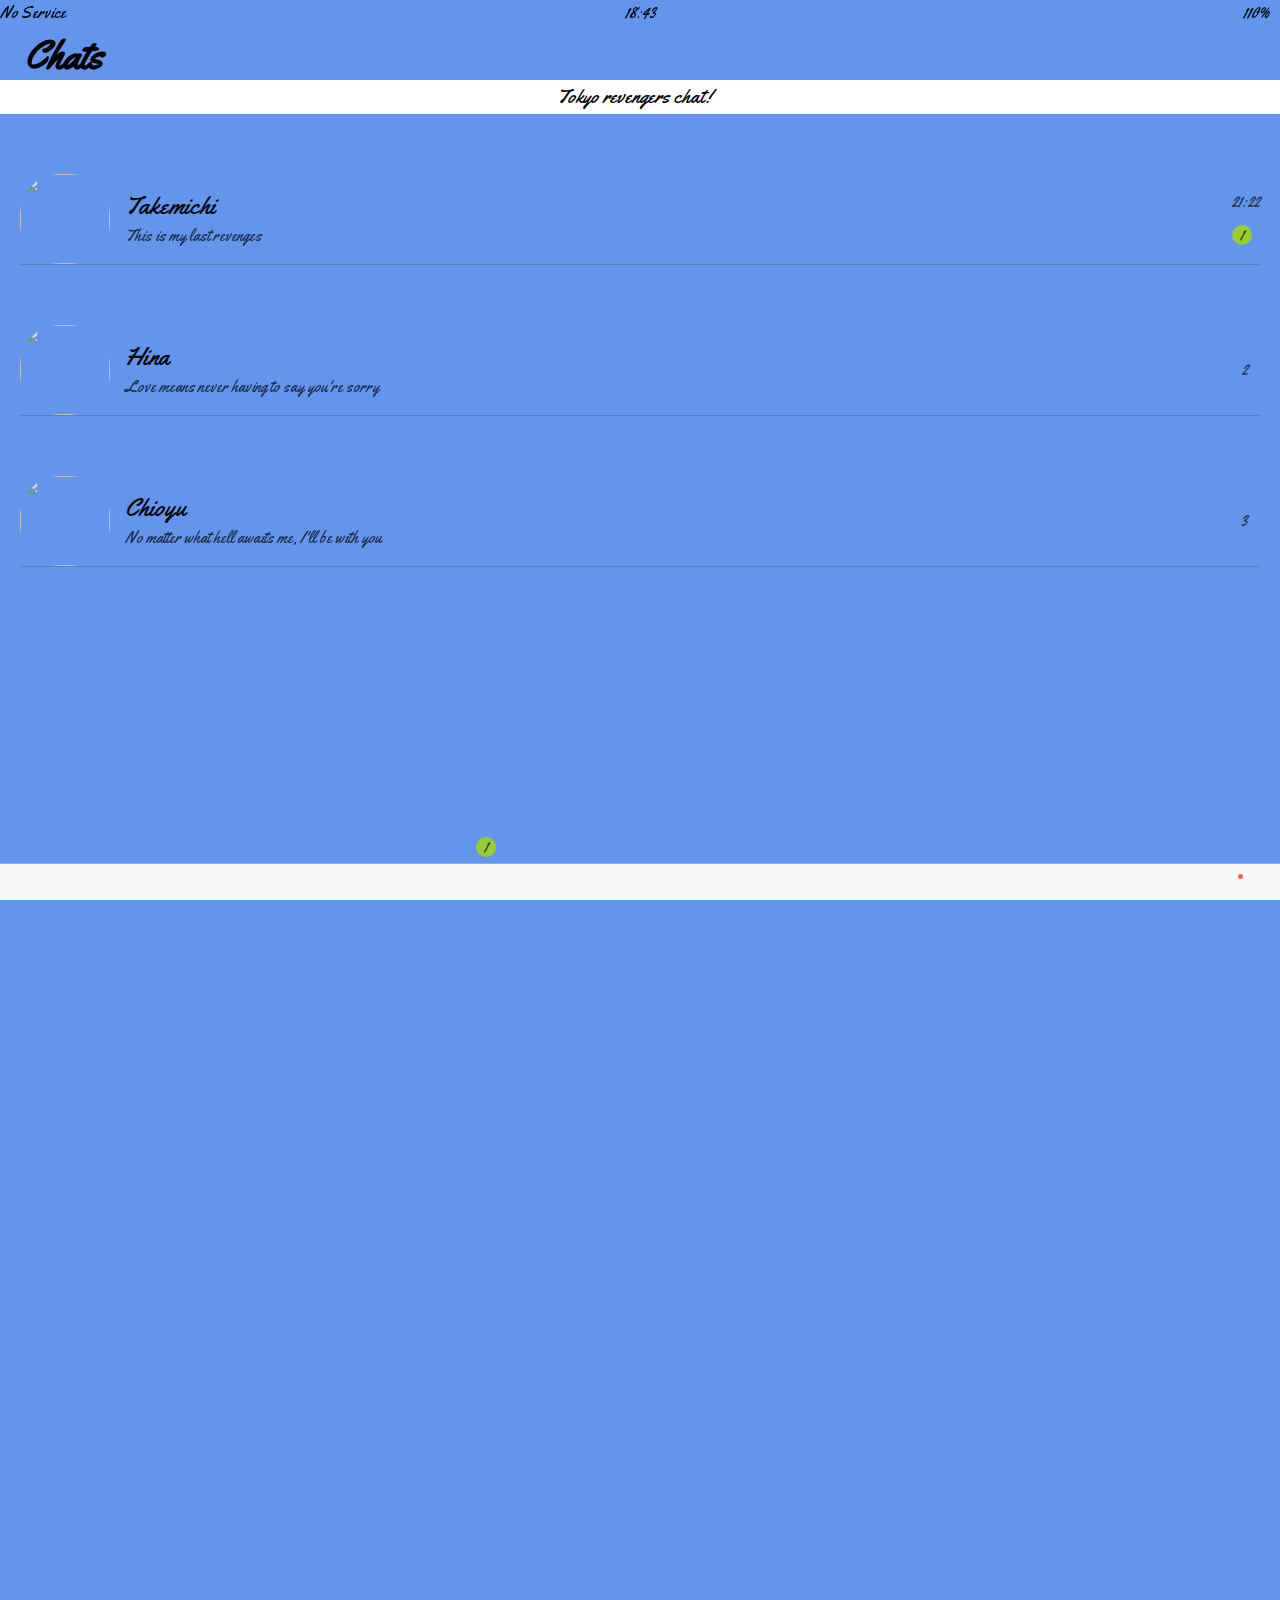
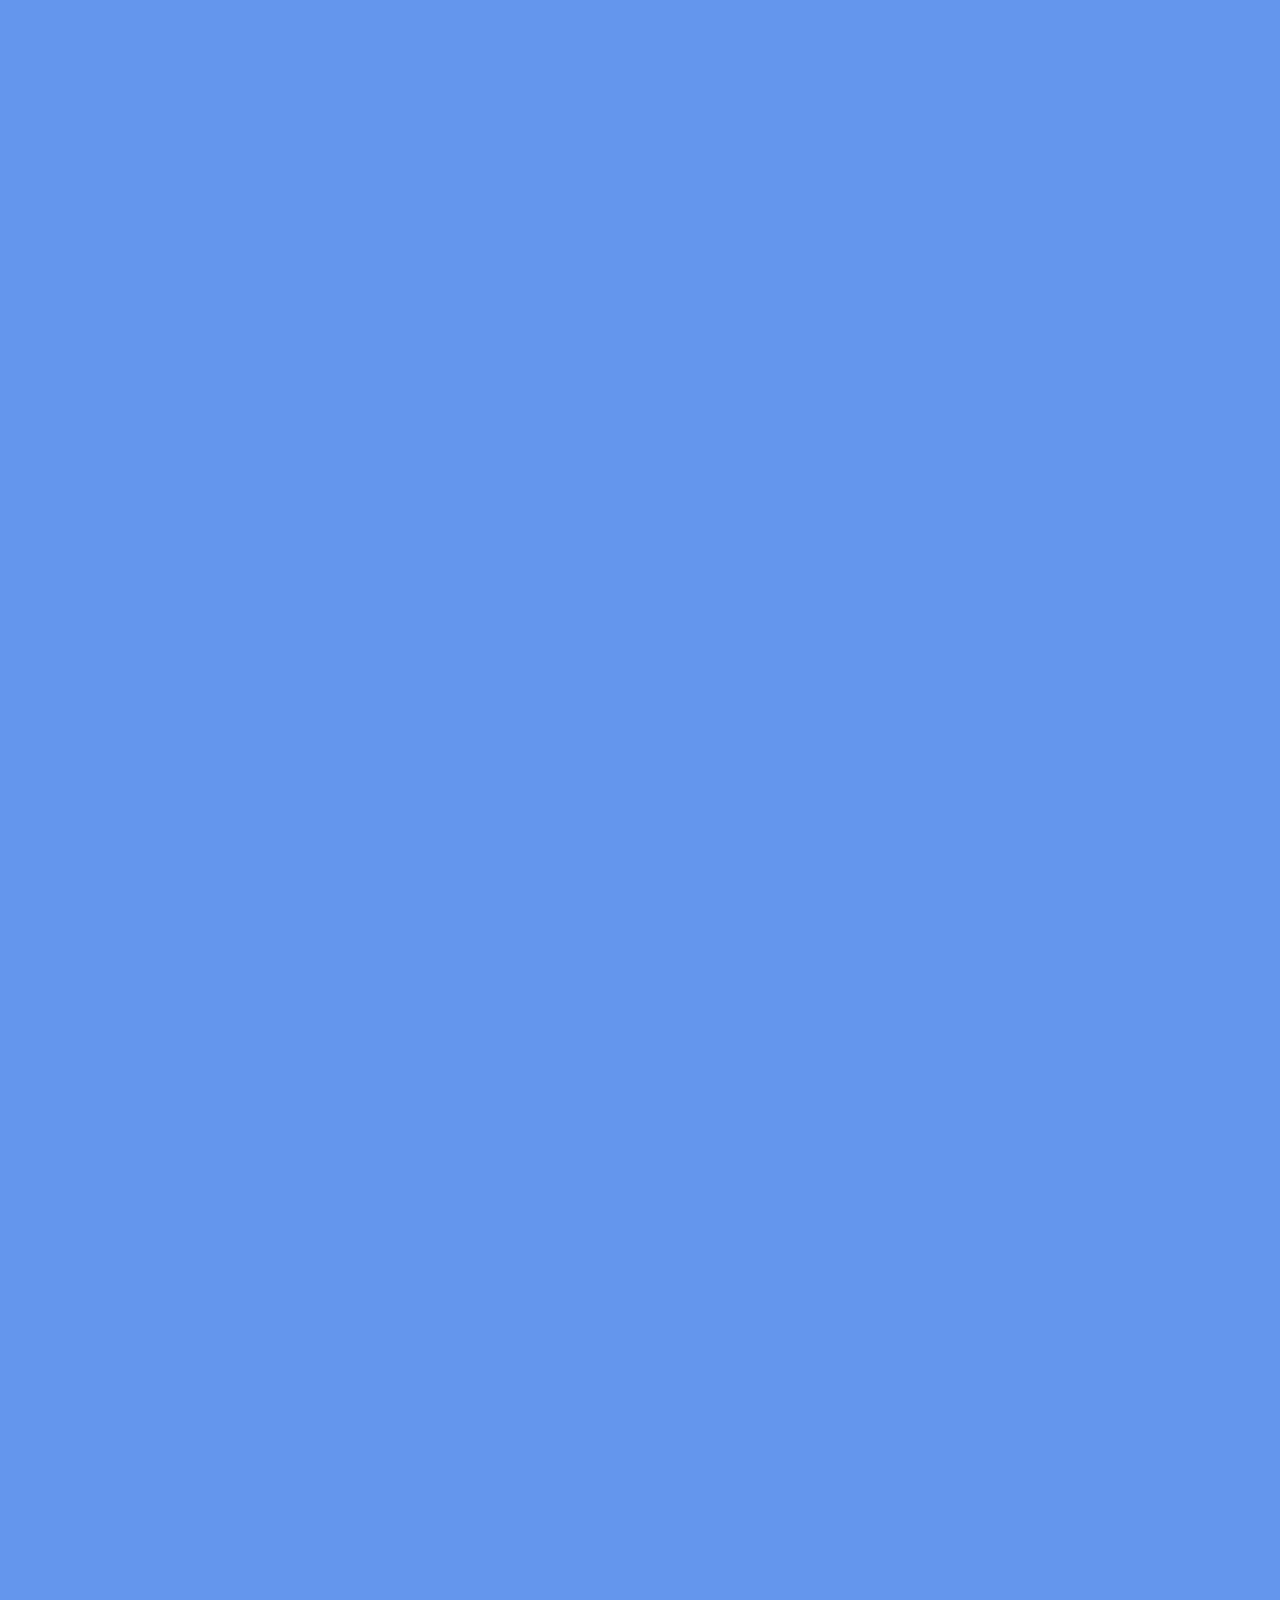
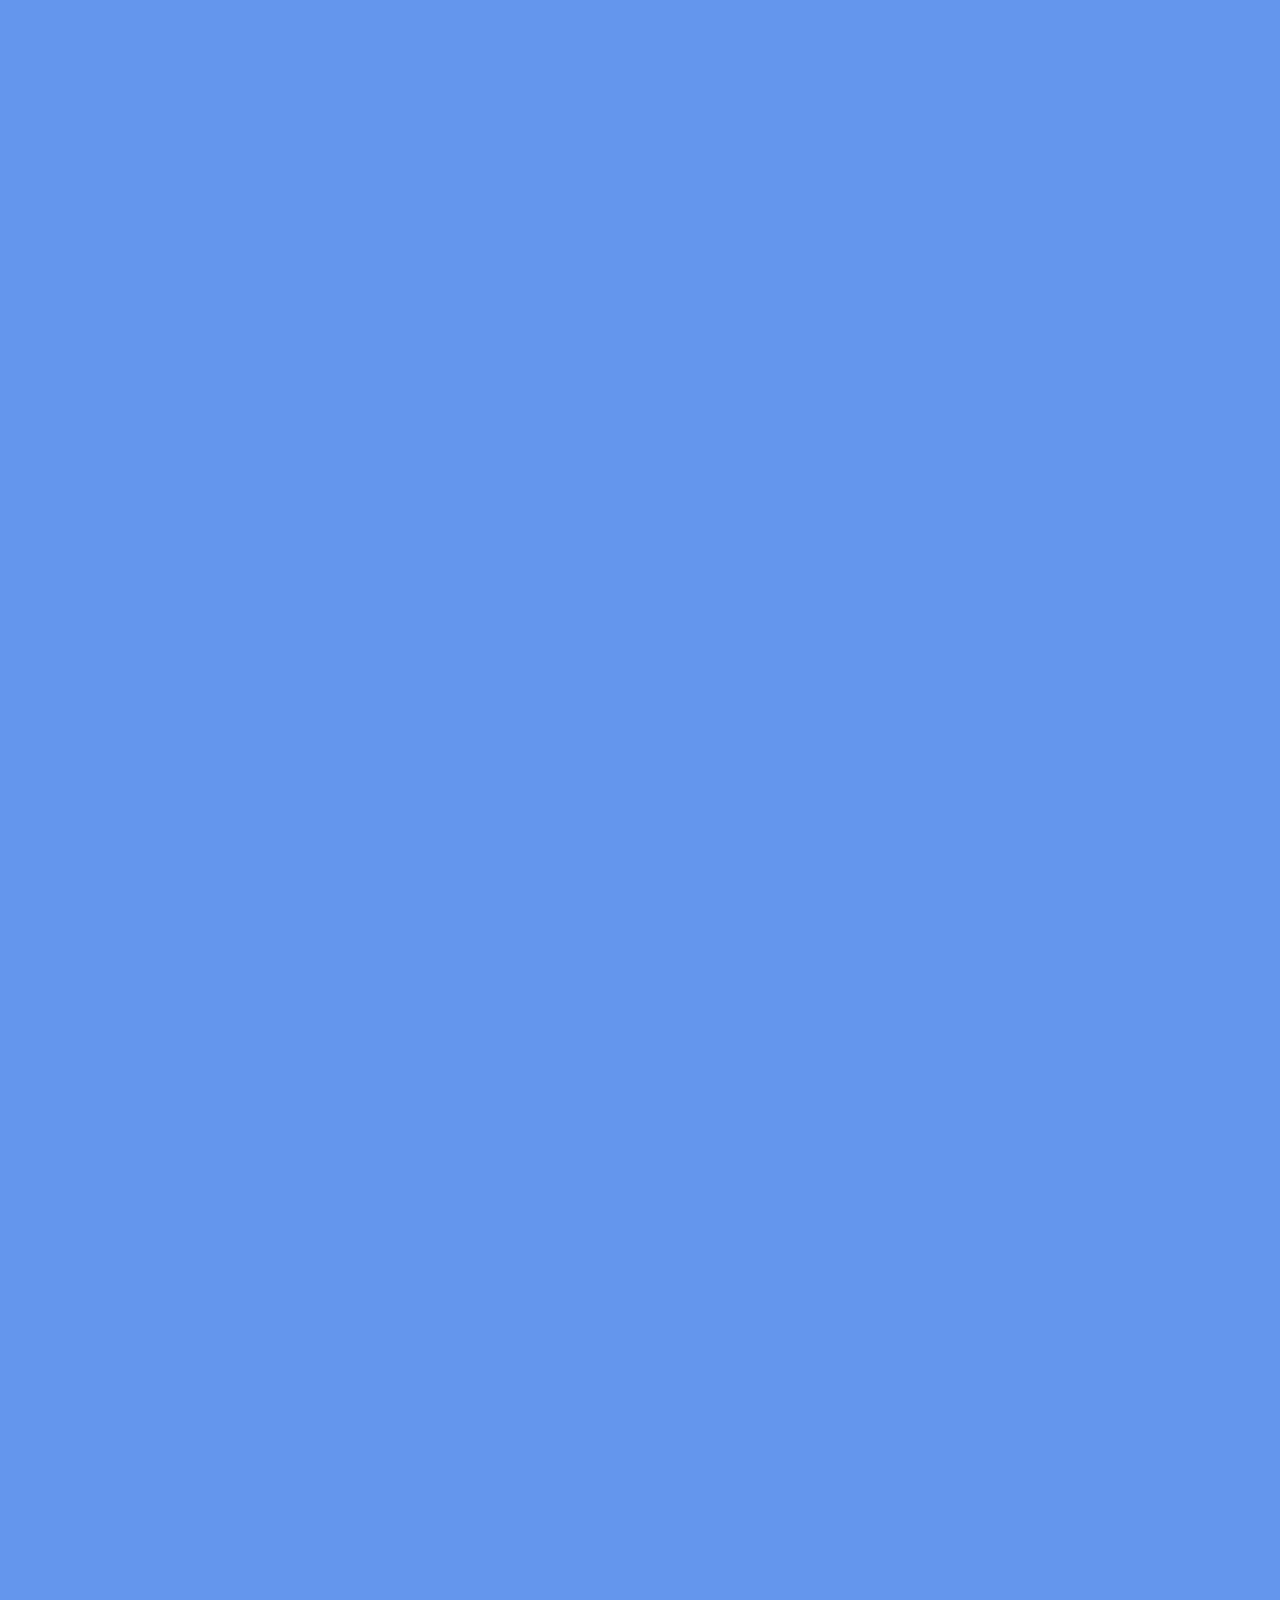
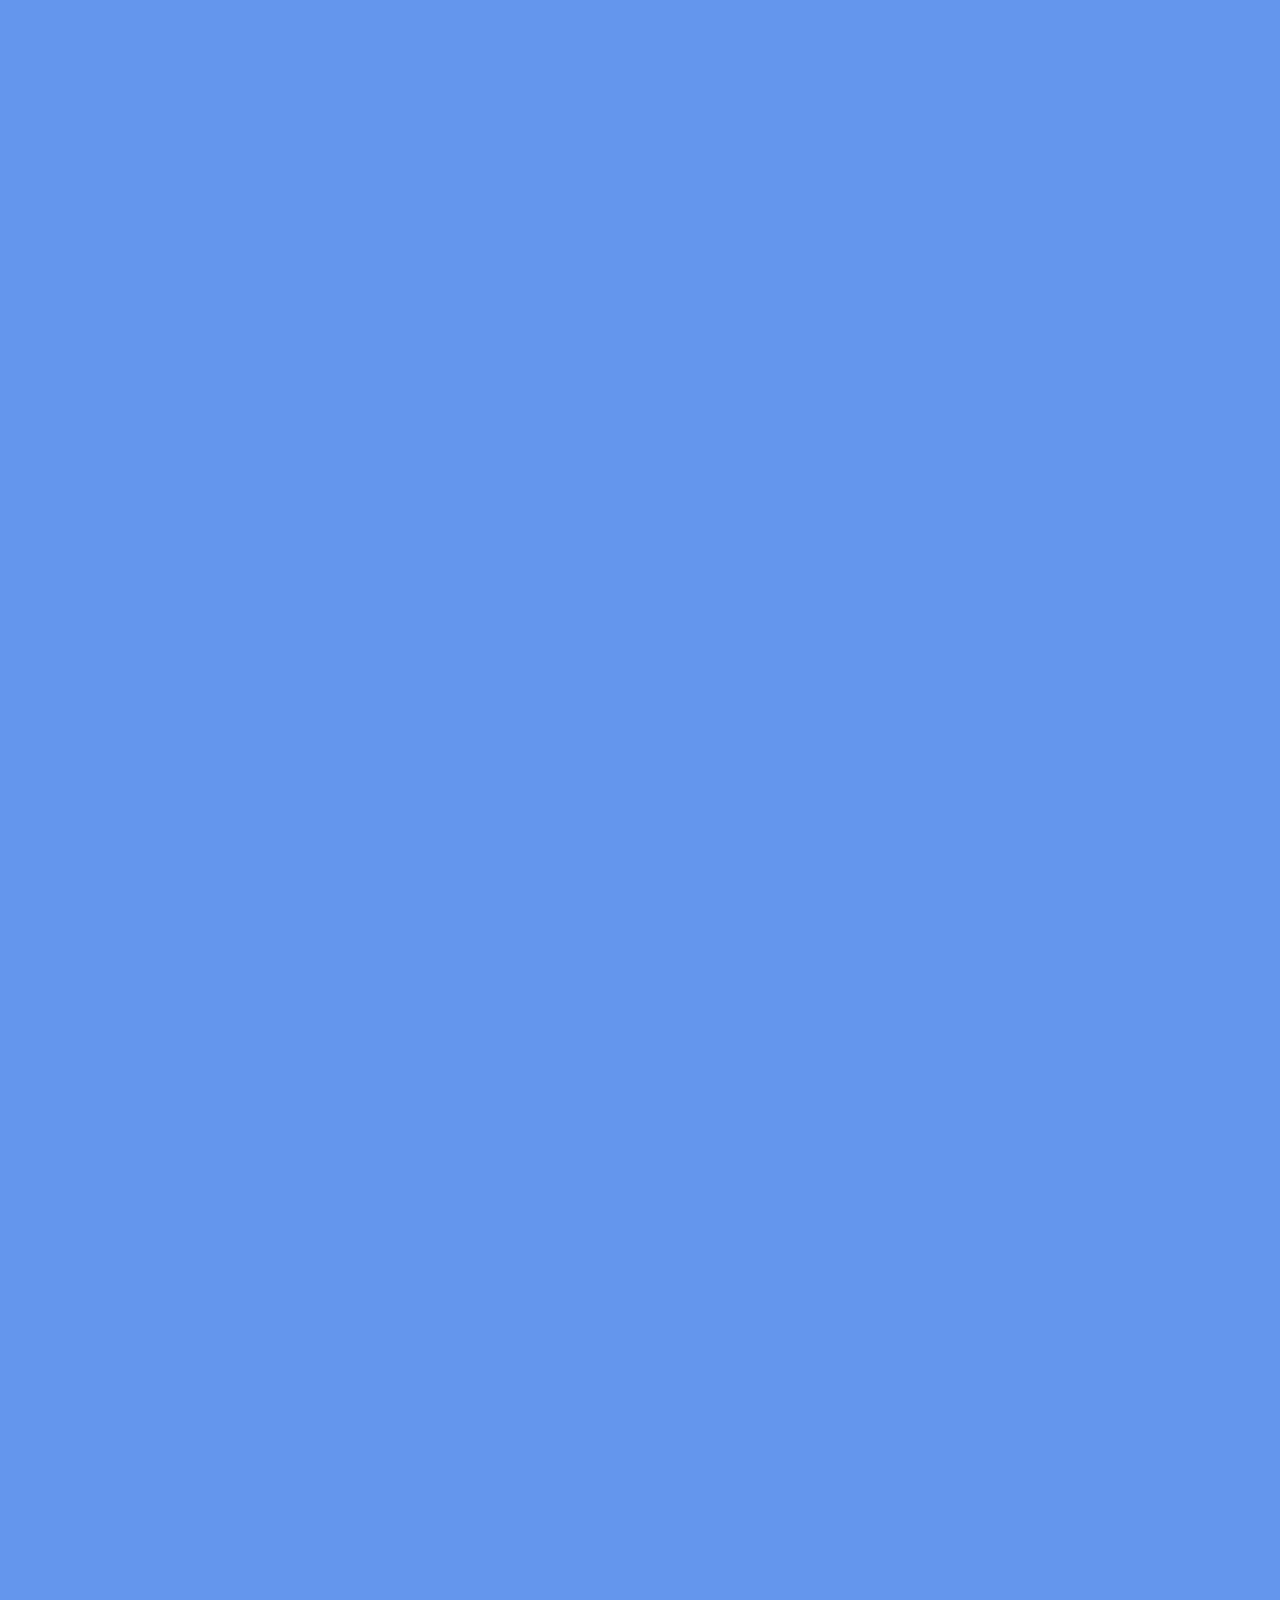
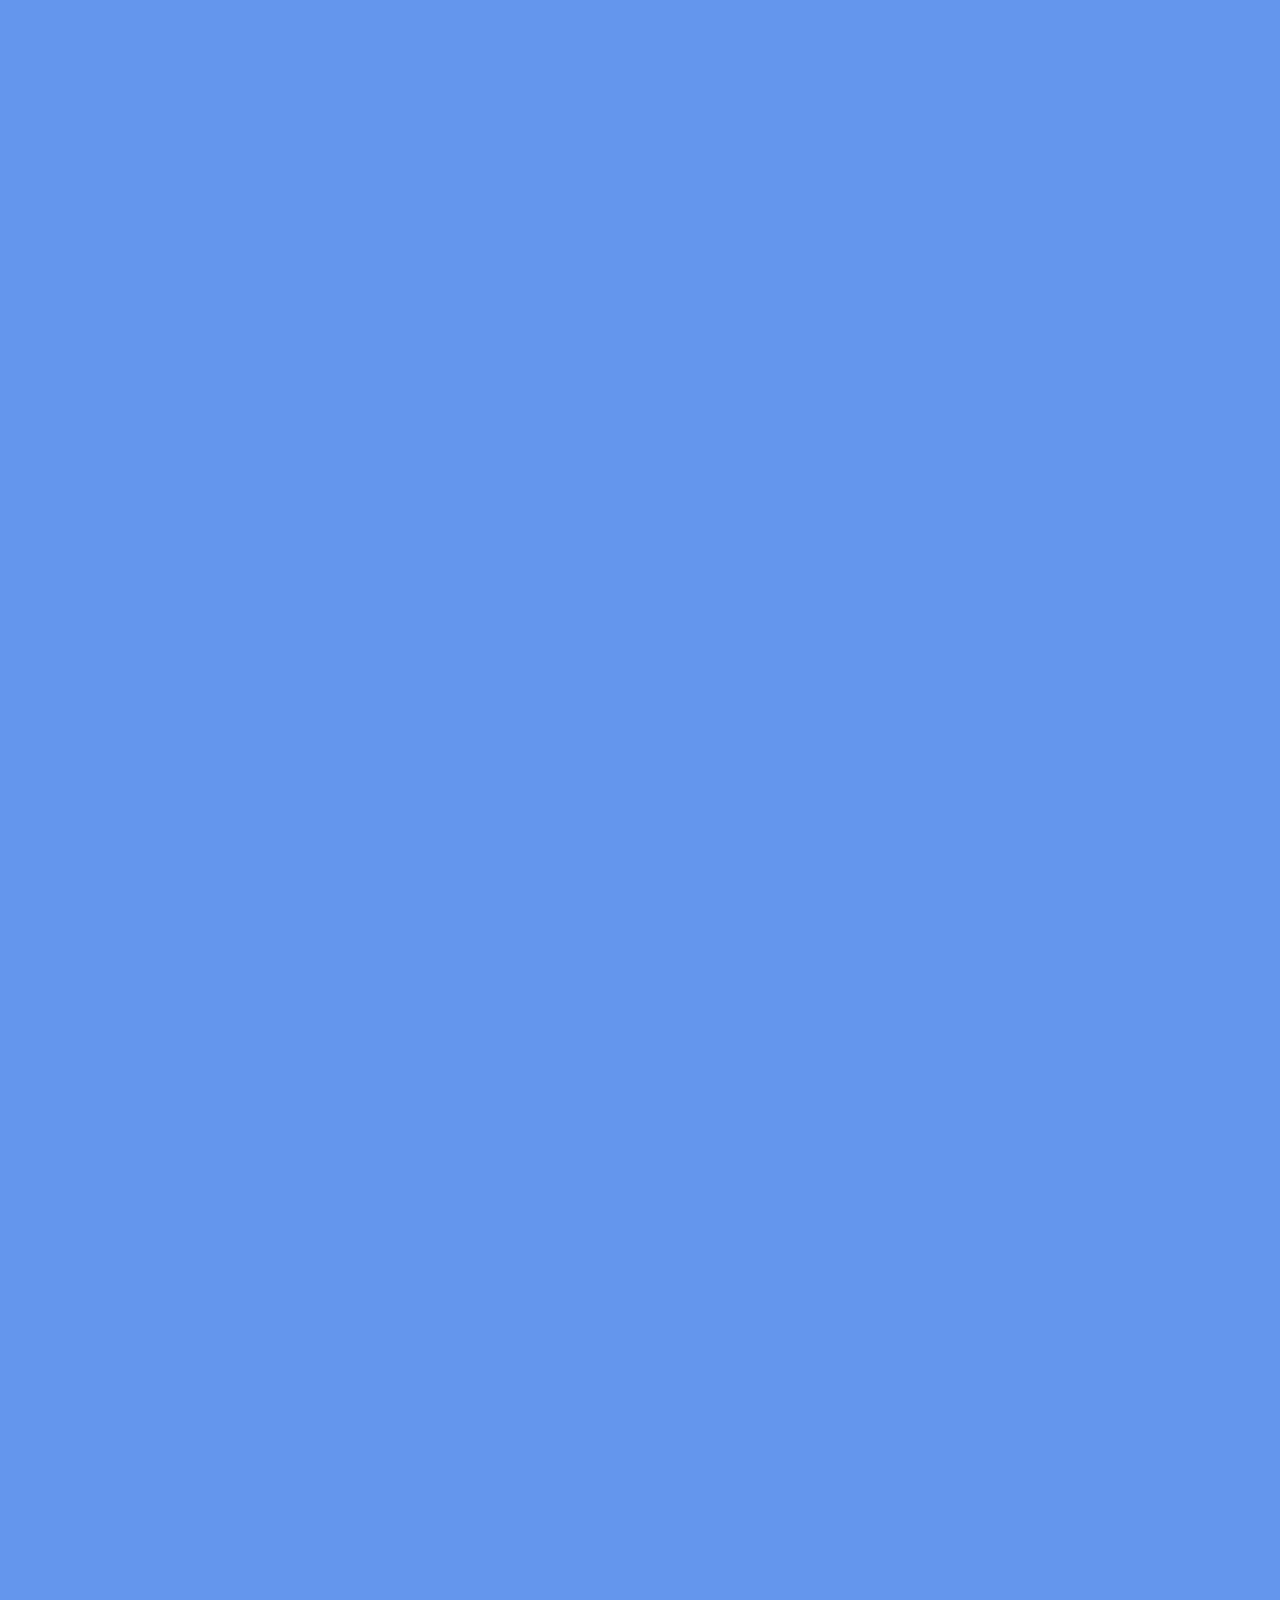
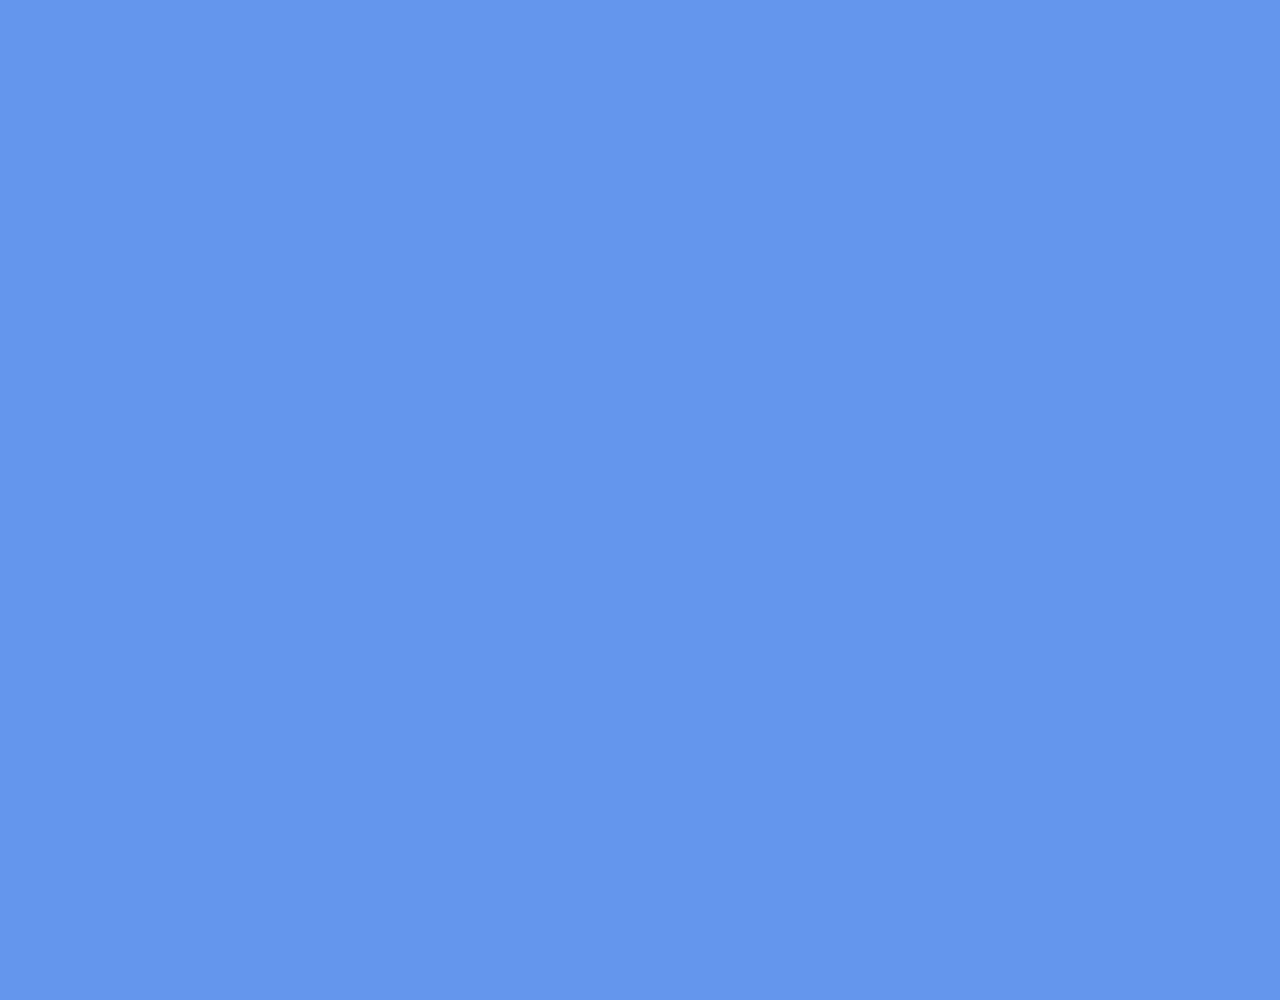
==== chats.html @ 72ef2d9b "#6.25까지" ====
<!DOCTYPE html>
<html lang="en">
<head>
    <link rel="stylesheet" href="css/style2.css">
    
    <meta charset="UTF-8">
    <meta http-equiv="X-UA-Compatible" content="IE=edge">
    <meta name="viewport" content="width=device-width, initial-scale=1.0">
    <title>Let's do some chat!</title>
</head>
 <body>
    <div class="status-bar">
        <div class="status-bar__column">
            <span>No Service</span>
            <i class="fas fa-wifi" style="user-select: auto;"></i>
        </div>
        <div class="status-bar__column">
            <span>18:43</span>
        </div>
        <div class="status-bar__column">
            <span>110%</span>
            <i class="fas fa-battery-three-quarters"></i>
            <i class="fas fa-chess-knight"></i>
        </div>
    </div>
    <header class="screen-header">
        <h1 class="screen-header__title">Chats</h1>
        <div class="screen-header__icons">
            <span><i class="fas fa-search fa-lg"></i></span>
            <span><i class="fas fa-dragon fa-lg"></i></span>
            <span><i class="fas fa-guitar fa-lg"></i></span>
            <span><i class="fas fa-cog fa-lg"></i></span>
        </div>
    </header>
    
    <a id="friends-display-link"><i class="fas fa-info-circle"></i> Tokyo revengers chat! <i class="fas fa-chevron-right fa-sm"></i></a>
    
    <main class="chats-screen">
        
            <div class="user-component__column hh">
                
                <div class="user-component__side">
                    <img class="user-component__avatar user-component__avatar-xl" src="file:///C:/Users/family/Downloads/790664811c97ccd064b76a47260ae446.jpg"/>
                    <div class="user-component__text">
                    <h4 class="user-component__title">Takemichi</h4>
                    <h5 class="user-component__subtitle">This is my last revenges</h5>
                    </div>
                </div>
                <div class="user-component__2">
                    <span>21:22</span> <span class="badge">1</span>
                </div>
            </div>

        
            <div class="user-component__column">
                <div class="user-component__side">
                    <img class="user-component__avatar user-component__avatar-xl" src="file:///C:/Users/family/Downloads/03aed27a108cd33751483b26cb2514bb.jpg"/>
                    <div class="user-component__text">
                    <h4 class="user-component__title">Hina</h4>
                    <h5 class="user-component__subtitle">Love means never having to say you're sorry</h5>
                    </div>
                </div>
                <div class="user-component__2">
                    <span>2</span> <i class="fas fa-chevron-right fa-sm"></i> 
                </div>
            </div>
            <div class="user-component__column">
                <div class="user-component__side">
                    <img class="user-component__avatar user-component__avatar-xl" src="file:///C:/Users/family/Downloads/6014c1b795cd5143645b09415e8e77dc.jpg"/>
                    <div class="user-component__text">
                    <h4 class="user-component__title">Chioyu</h4>
                    <h5 class="user-component__subtitle">No matter what hell awaits me, I'll be with you</h5>
                    </div>
                    
                </div>
                <div class="user-component__2">
                    <span>3</span> <i class="fas fa-chevron-right fa-sm"></i> 
                </div>
            </div>
    </main>

    
    
    <nav class="nav">
        <ul class="nav__list">
            <li class="nav__page">
                <a class="nav__link nav__modifier" href="friends.html"><i class="fas fa-user-secret fa-2x"></i></a>
            </1i>
            <li class="nav__page">
                <a class="nav__link" href="chats.html">
                <span class="nav__notification">1</span>
                <i class="fas fa-comments fa-2x"></i>
                </a>
            </1i>
            <li class="nav__page"><a class="nav__link" href="find.html"><i class="fas fa-search-plus fa-2x"></i></a></1i>
            <li class="nav__page">
                <a class="nav__link" href="more.html">
                    <span class="nav__circle"></span>
                    <i class="fas fa-ellipsis-h fa-2x"></i>
                </a>
            </1i>
        </ul>
    </nav>
    
  



   
    <script src="https://kit.fontawesome.com/6478f529f2.js"
            crossorigin="anonymous">
    </script>
  
    
    
</body>
</html>
---- css/style2.css ----
@import url("https://fonts.googleapis.com/css2?family=Satisfy&family=Yellowtail&display=swap");
@import "useful/reset.css";
@import "useful/variable.css";
@import "kakao-2/status-bar.css";
@import "kakao-2/welcome.css";
@import "programmer.png";
@import "kakao-3/nav-bar.css";
@import "kakao-3/screen-header.css";
@import "kakao-3/friends.css";
@import "kakao-4/tokyo.css";
@import "kakao-4/badge.css";
@import "kakao-5/watcha.css";
@import "kakao-5/find-icon.css";
@import "kakao-5/find-header.css";
@import "kakao-5/open.css";

body {
  background-color: cornflowerblue;
  font-family: "Yellowtail", cursive;
  height: 1000vh;
}
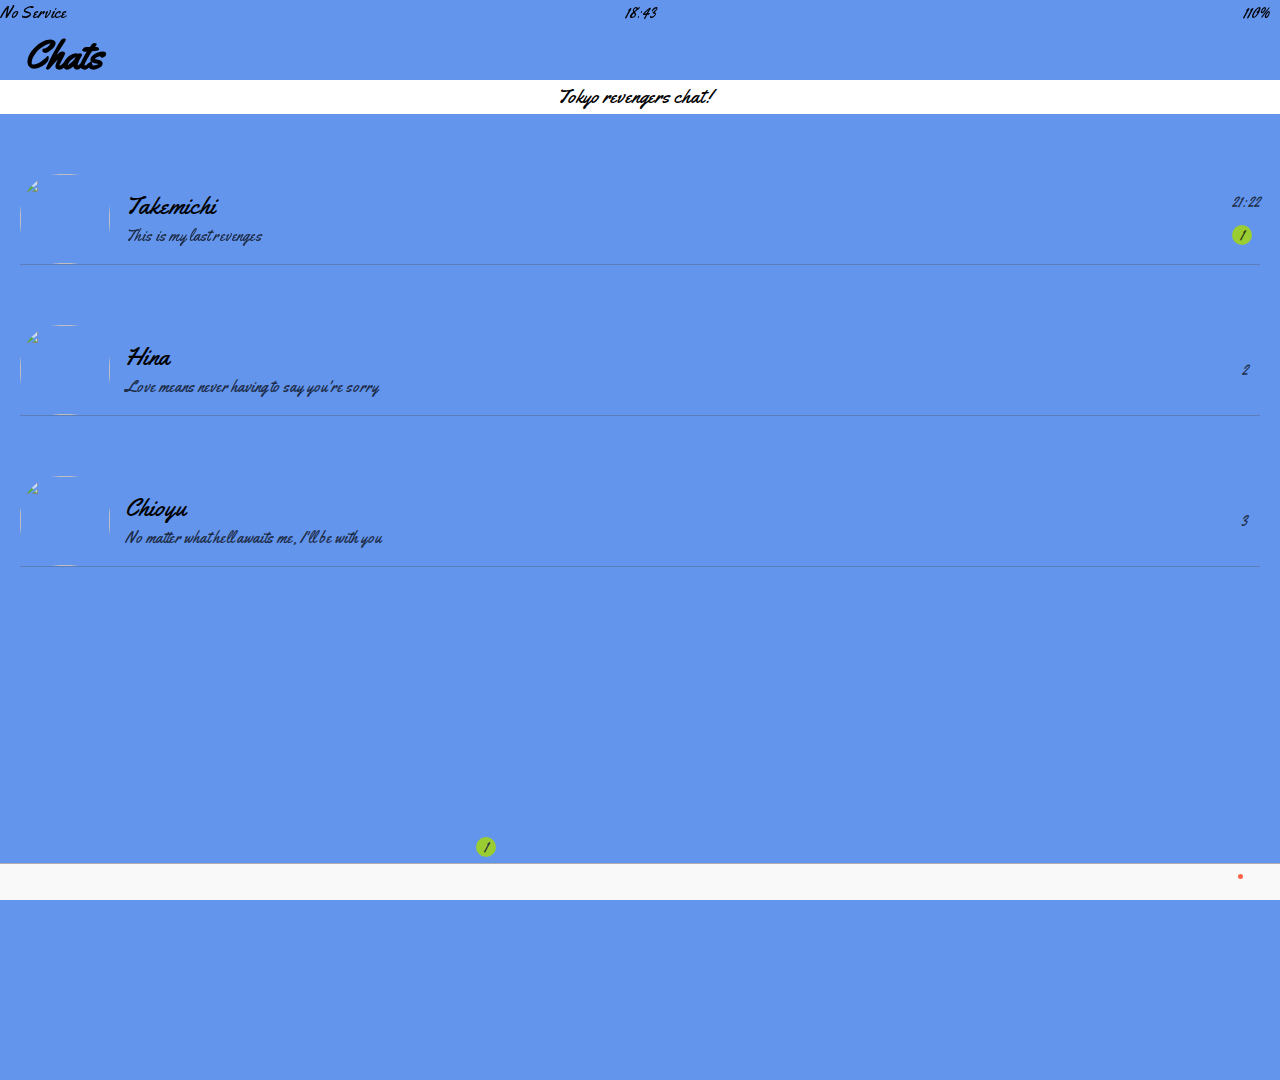
==== commit db6ec61c: "summary" ====
--- a/chats.html
+++ b/chats.html
@@ -27,9 +27,9 @@
         <h1 class="screen-header__title">Chats</h1>
         <div class="screen-header__icons">
             <span><i class="fas fa-search fa-lg"></i></span>
-            <span><i class="fas fa-dragon fa-lg"></i></span>
+            <span><i class="fas fa-american-sign-language-interpreting fa-lg"></i></span>
             <span><i class="fas fa-guitar fa-lg"></i></span>
-            <span><i class="fas fa-cog fa-lg"></i></span>
+            <a href="settings.html"><span><i class="fas fa-cog fa-lg"></i></span></a>
         </div>
     </header>
     
@@ -64,19 +64,22 @@
                     <span>2</span> <i class="fas fa-chevron-right fa-sm"></i> 
                 </div>
             </div>
-            <div class="user-component__column">
-                <div class="user-component__side">
-                    <img class="user-component__avatar user-component__avatar-xl" src="file:///C:/Users/family/Downloads/6014c1b795cd5143645b09415e8e77dc.jpg"/>
-                    <div class="user-component__text">
-                    <h4 class="user-component__title">Chioyu</h4>
-                    <h5 class="user-component__subtitle">No matter what hell awaits me, I'll be with you</h5>
+            <a href="chiyou.html">
+                <div class="user-component__column">
+                    <div class="user-component__side">
+                        <img class="user-component__avatar user-component__avatar-xl" src="file:///C:/Users/family/Downloads/6014c1b795cd5143645b09415e8e77dc.jpg"/>
+                        <div class="user-component__text">
+                            <h4 class="user-component__title">Chioyu</h4>
+                            <h5 class="user-component__subtitle">No matter what hell awaits me, I'll be with you</h5>
+                        </div>
+                    
                     </div>
-                    
+                    <div class="user-component__2">
+                        <span>3</span> <i class="fas fa-chevron-right fa-sm"></i> 
+                    </div>
                 </div>
-                <div class="user-component__2">
-                    <span>3</span> <i class="fas fa-chevron-right fa-sm"></i> 
-                </div>
-            </div>
+            </a>
+           
     </main>
 
     
@@ -114,4 +117,4 @@
     
     
 </body>
-</html>+</html>
--- a/css/style2.css
+++ b/css/style2.css
@@ -13,9 +13,15 @@
 @import "kakao-5/find-icon.css";
 @import "kakao-5/find-header.css";
 @import "kakao-5/open.css";
+@import "kakao-6/component.css";
+@import "kakao-6/suggestion.css";
+@import "kakao-6/settings.css";
+@import "kakao-6/settings2.css";
+@import "kakao-7/chat.css";
+@import "kakao-7/chatting.css";
 
 body {
   background-color: cornflowerblue;
   font-family: "Yellowtail", cursive;
-  height: 1000vh;
+  height: 120vh;
 }
